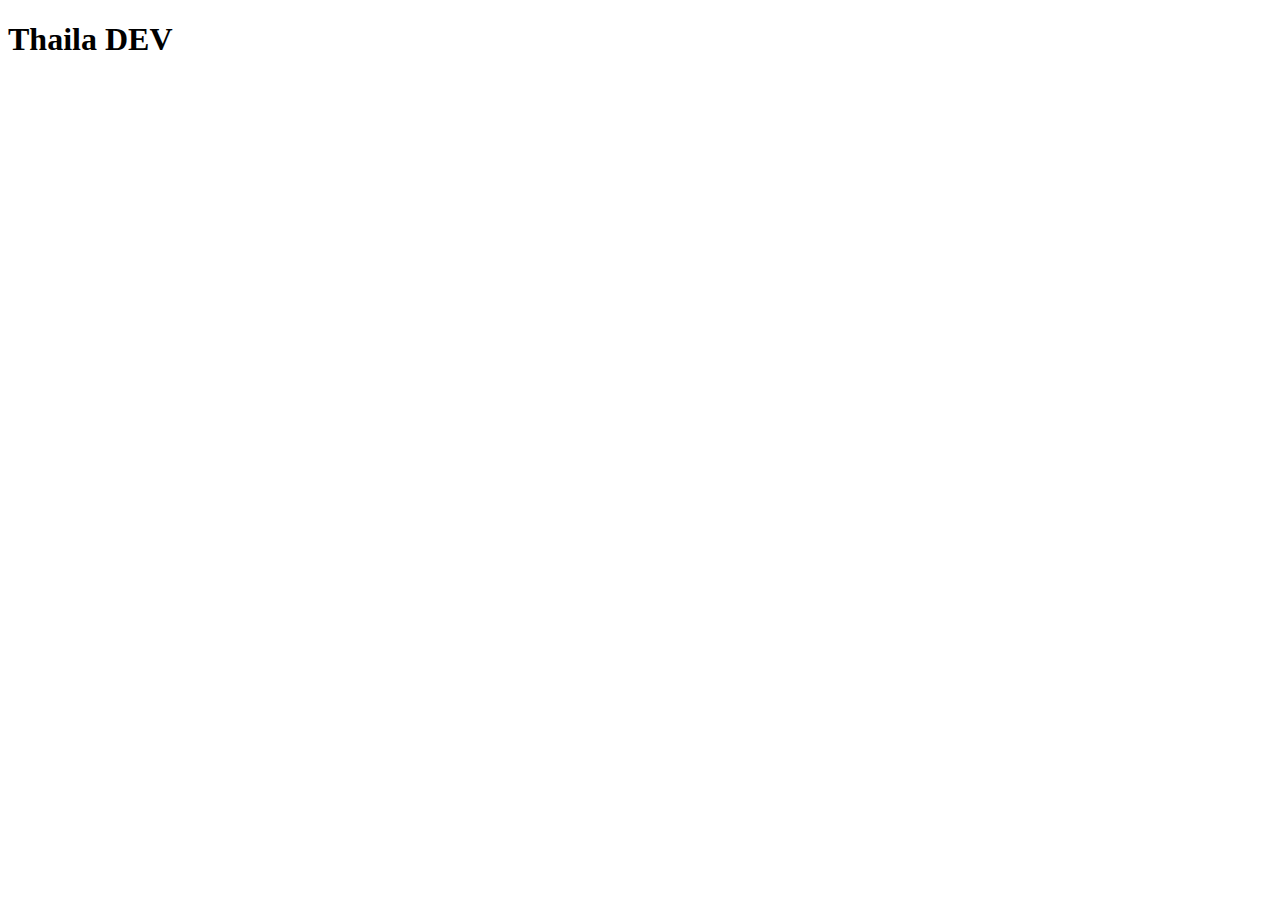
==== teste.html @ 778ae883 "teste commit" ====
<!DOCTYPE html>
<html lang="en">
<head>
    <meta charset="UTF-8">
    <meta name="viewport" content="width=device-width, initial-scale=1.0">
    <title>Document</title>
</head>
<body>
    <h1>Thaila DEV</h1>
</body>
</html>
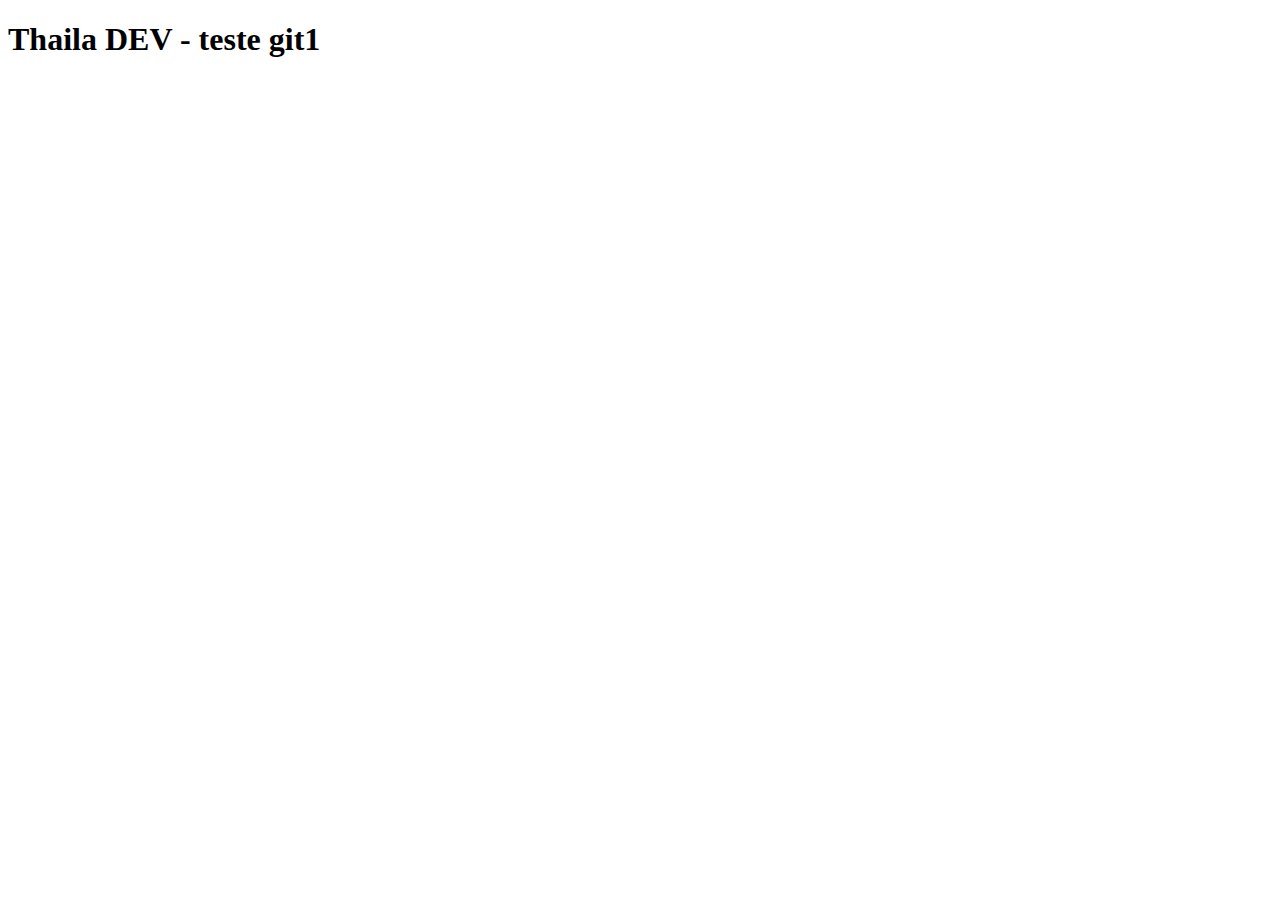
==== commit 6026184a: "teste1" ====
--- a/teste.html
+++ b/teste.html
@@ -6,6 +6,7 @@
     <title>Document</title>
 </head>
 <body>
-    <h1>Thaila DEV</h1>
+    <h1>Thaila DEV - teste git1
+    </h1>
 </body>
 </html>